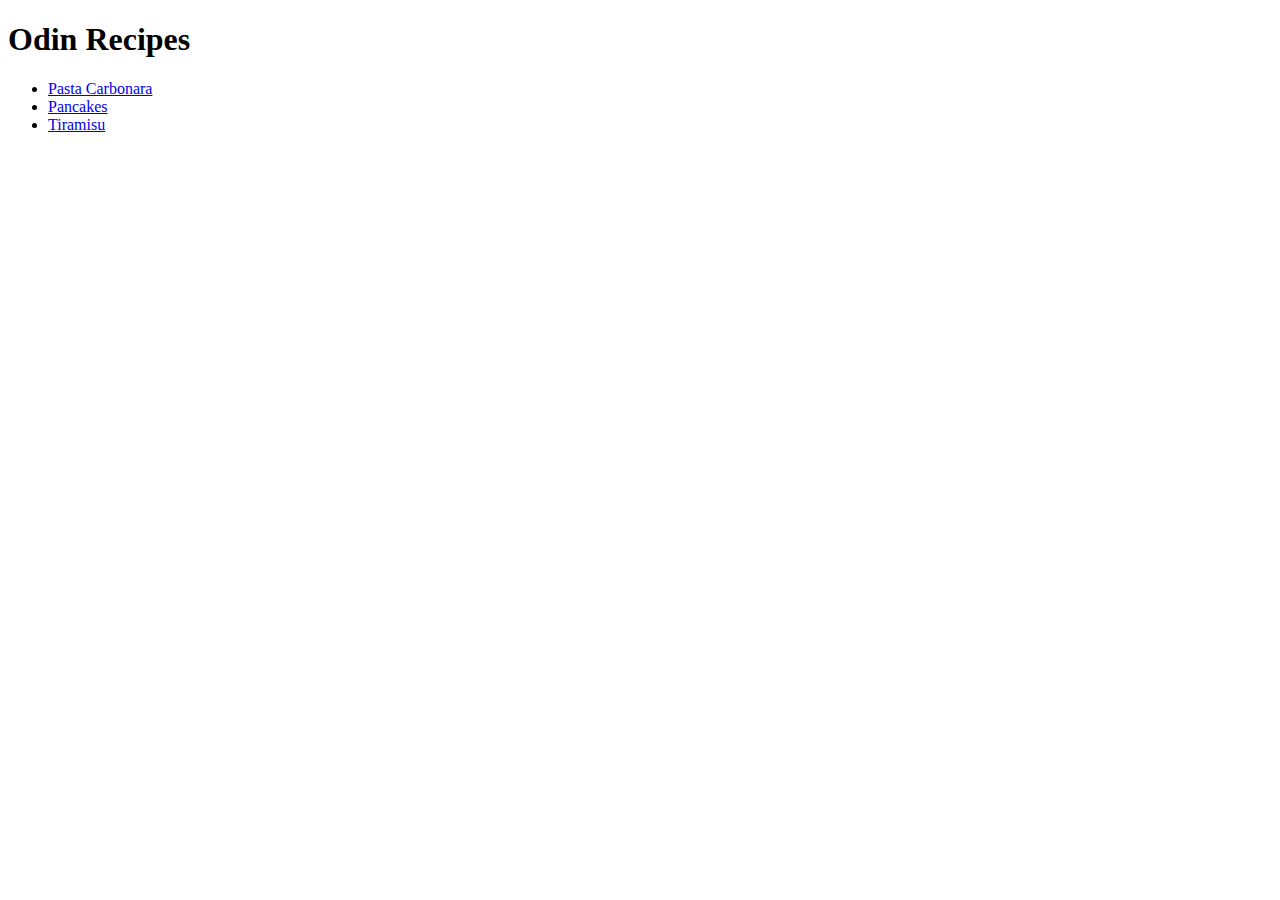
==== index.html @ 34f928bd "Add all the things from last commit" ====
<!DOCTYPE html>
<html lang="en">
<head>
    <meta charset="UTF-8">
    <meta name="viewport" content="width=device-width, initial-scale=1.0">
    <title>Document</title>
</head>
<body>
    <h1>Odin Recipes</h1>
    <ul>
        <li><a href="./Recipes/carbonara.html">Pasta Carbonara</a></li>
        <li><a href="./Recipes/pancakes.html">Pancakes</a></li>
        <li><a href="./Recipes/tiramisu.html">Tiramisu</a></li>    
    </ul>
</body>
</html>
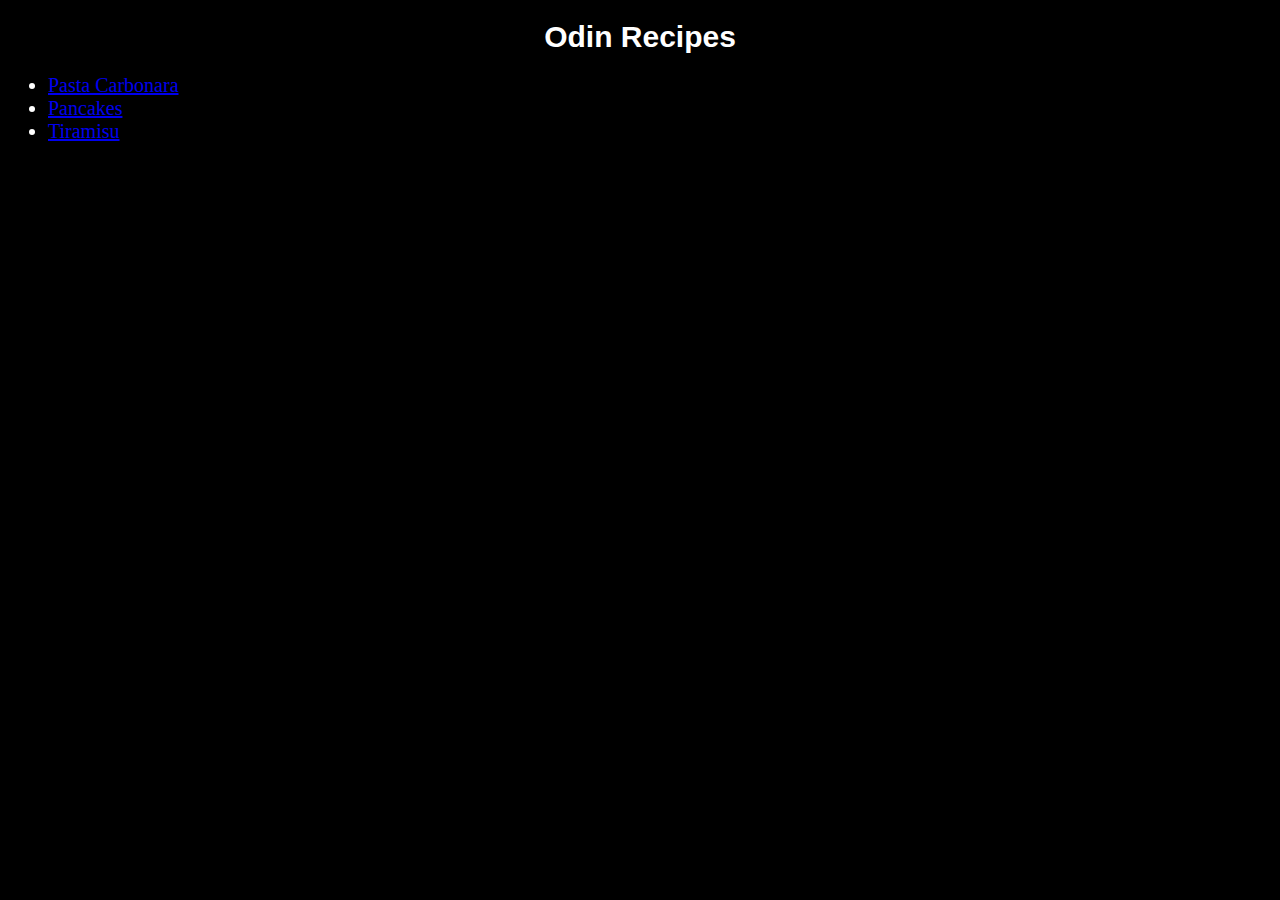
==== commit feab872a: "Add css to the pages" ====
--- a/index.html
+++ b/index.html
@@ -3,6 +3,7 @@
 <head>
     <meta charset="UTF-8">
     <meta name="viewport" content="width=device-width, initial-scale=1.0">
+    <link rel="stylesheet" href="styles.css">
     <title>Document</title>
 </head>
 <body>
--- a/styles.css
+++ b/styles.css
@@ -0,0 +1,21 @@
+body {
+  background-color: black;  
+}
+
+h1 {
+  color: white;
+  font-family: 'Arial', 'Times New Roman', sans-serif;
+  text-align: center;
+  font-size: 30px;
+  font-weight: 700;
+}
+
+ul{
+  color: white;
+}
+
+li{
+  font-size: 20px;
+  font-weight: 500;
+  color: white;
+}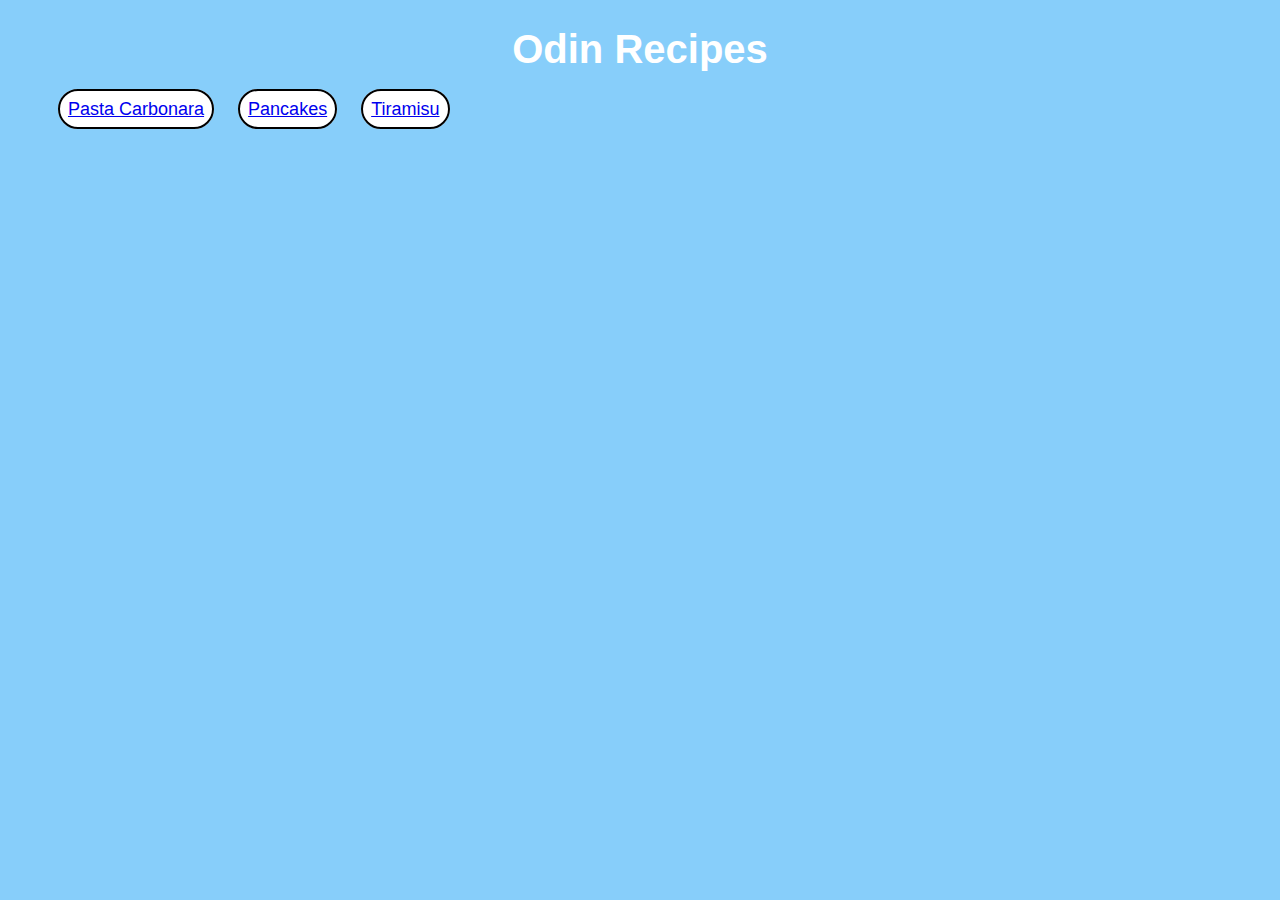
==== commit 9189e511: "Save changes" ====
--- a/index.html
+++ b/index.html
@@ -11,7 +11,7 @@
     <ul>
         <li><a href="./Recipes/carbonara.html">Pasta Carbonara</a></li>
         <li><a href="./Recipes/pancakes.html">Pancakes</a></li>
-        <li><a href="./Recipes/tiramisu.html">Tiramisu</a></li>    
+        <li><a href="./Recipes/tiramisu.html">Tiramisu</a></li>          
     </ul>
 </body>
 </html>--- a/styles.css
+++ b/styles.css
@@ -1,12 +1,12 @@
 body {
-  background-color: black;  
+  background-color: lightskyblue;  
 }
 
 h1 {
   color: white;
   font-family: 'Arial', 'Times New Roman', sans-serif;
   text-align: center;
-  font-size: 30px;
+  font-size: 40px;
   font-weight: 700;
 }
 
@@ -15,7 +15,15 @@
 }
 
 li{
-  font-size: 20px;
+  font-family: 'Arial', 'Times New Roman', sans-serif;
+  font-size: 18px;
   font-weight: 500;
   color: white;
+  border: 2px solid black;
+  border-radius: 50px;
+  display: inline;
+  background-color: white;
+  margin-left: 10px;
+  margin-right: 10px;
+  padding: 8px;
 }